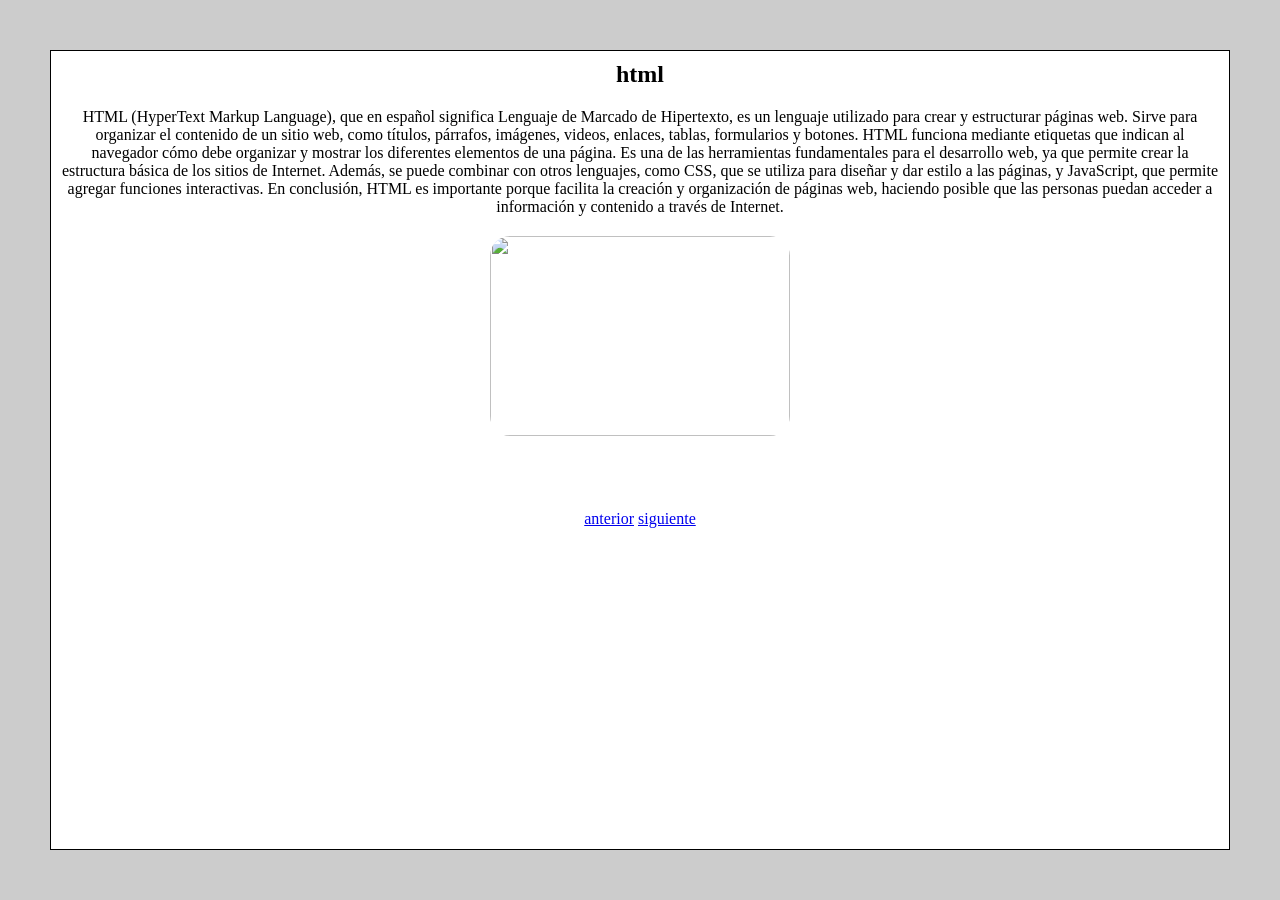
==== p1.html @ e181c0ba "Add files via upload" ====
<html>
  <head>
   <title>mi presentacion</title>
   <link rel="stylesheet" href="style.css">
  </head> 
  <body>
    <center>
        <h2> html </h2>
        <p> HTML (HyperText Markup Language), que en español significa Lenguaje de Marcado de Hipertexto, es un lenguaje utilizado para crear y estructurar páginas web. Sirve para organizar el contenido de un sitio web, como títulos, párrafos, imágenes, videos, enlaces, tablas, formularios y botones. HTML funciona mediante etiquetas que indican al navegador cómo debe organizar y mostrar los diferentes elementos de una página. Es una de las herramientas fundamentales para el desarrollo web, ya que permite crear la estructura básica de los sitios de Internet. Además, se puede combinar con otros lenguajes, como CSS, que se utiliza para diseñar y dar estilo a las páginas, y JavaScript, que permite agregar funciones interactivas. En conclusión, HTML es importante porque facilita la creación y organización de páginas web, haciendo posible que las personas puedan acceder a información y contenido a través de Internet.
</p>
<img class="imagen" src="img/html.jpg" alt="">

         </center>
<br/>    
<br/>
<br/>
         <div id="divbotones">
         <a href="index.html">anterior</a>
         <a href="p2.html">siguiente</a>




             </div>

                 </body> 
</html>
---- style.css ----
#divbotones{
    text-align:center;
}

html{

background-color: #cccccc;
.imagen{
 width: 300px;
 height: 200px;
margin: 20px auto;
display: block;
object-fit: cover;
border-radius: 20px;
}
}

body{
margin: 50px;    
border: solid 1px black;
padding: 10px;
background-color: white;
}
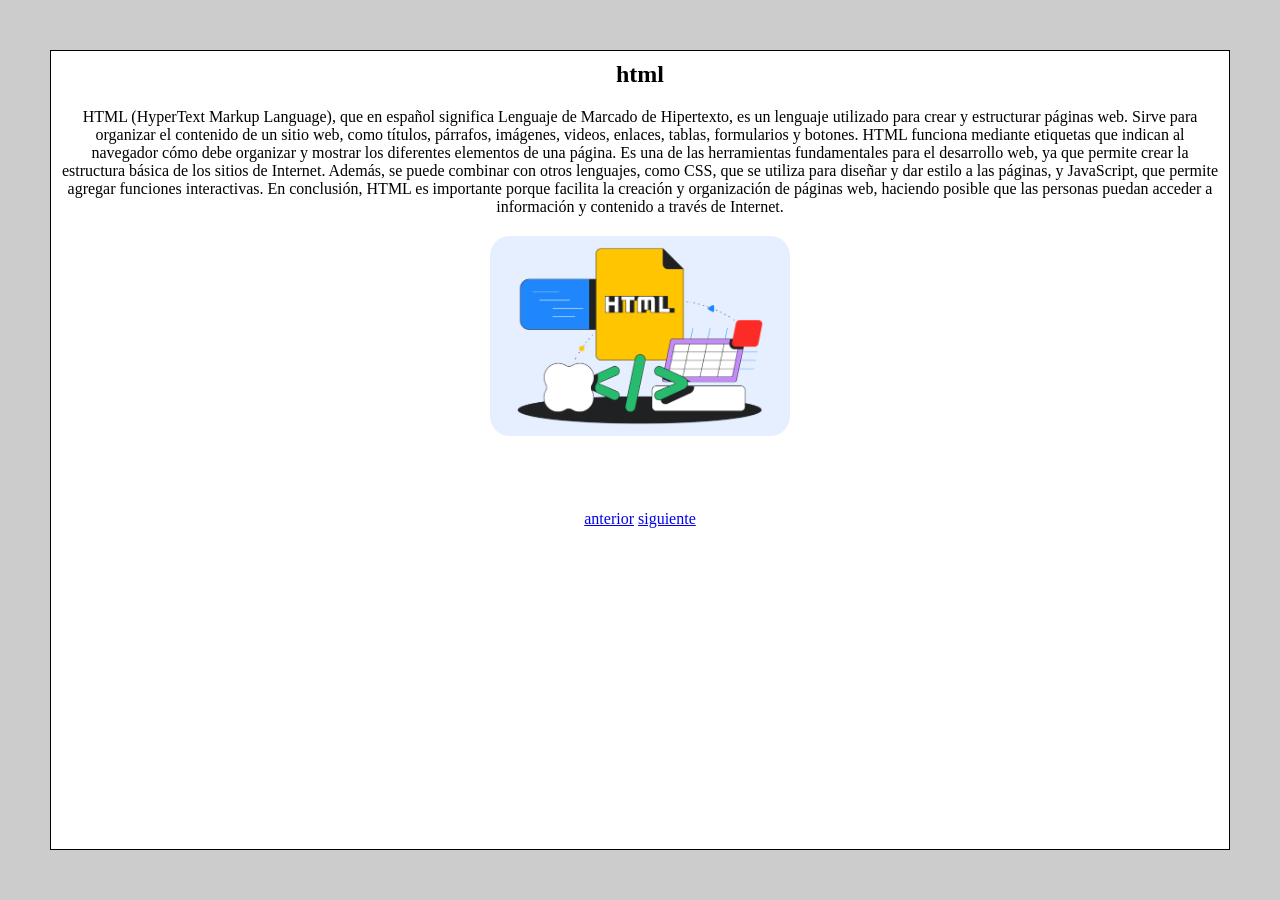
==== commit 19173a7f: "Update p1.html" ====
--- a/p1.html
+++ b/p1.html
@@ -8,7 +8,7 @@
         <h2> html </h2>
         <p> HTML (HyperText Markup Language), que en español significa Lenguaje de Marcado de Hipertexto, es un lenguaje utilizado para crear y estructurar páginas web. Sirve para organizar el contenido de un sitio web, como títulos, párrafos, imágenes, videos, enlaces, tablas, formularios y botones. HTML funciona mediante etiquetas que indican al navegador cómo debe organizar y mostrar los diferentes elementos de una página. Es una de las herramientas fundamentales para el desarrollo web, ya que permite crear la estructura básica de los sitios de Internet. Además, se puede combinar con otros lenguajes, como CSS, que se utiliza para diseñar y dar estilo a las páginas, y JavaScript, que permite agregar funciones interactivas. En conclusión, HTML es importante porque facilita la creación y organización de páginas web, haciendo posible que las personas puedan acceder a información y contenido a través de Internet.
 </p>
-<img class="imagen" src="img/html.jpg" alt="">
+<img class="imagen" src="html.jpg" alt="">
 
          </center>
 <br/>    
@@ -24,4 +24,4 @@
              </div>
 
                  </body> 
-</html>+</html>
